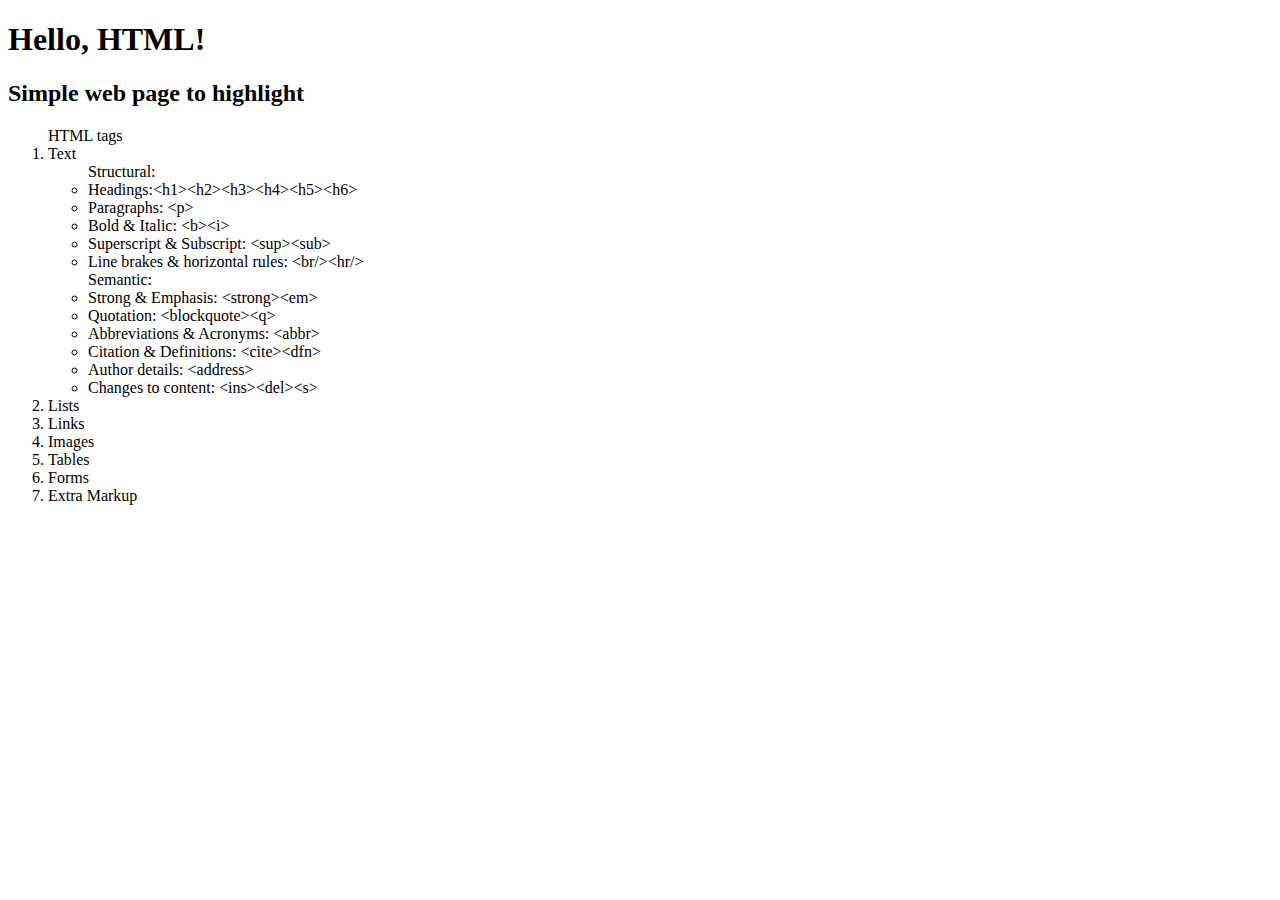
==== homepage/index.html @ c1914c6b "Divide HTML tags for Structural and Semantic + add content" ====
<!doctype html>
<html lang="en">
    <head>
        <!-- Required meta tags -->
        <meta charset="utf-8">
        <meta name="viewport" content="width=device-width, initial-scale=1, shrink-to-fit=no">

        <!-- Bootstrap CSS -->
        <link rel="stylesheet" href="https://cdn.jsdelivr.net/npm/bootstrap@4.5.3/dist/css/bootstrap.min.css" integrity="sha384-TX8t27EcRE3e/ihU7zmQxVncDAy5uIKz4rEkgIXeMed4M0jlfIDPvg6uqKI2xXr2" crossorigin="anonymous">

        <title>Hello, world!</title>
    </head>
    <body>
        <h1>Hello, HTML!</h1>
        <h2>Simple web page to highlight </h2>
            <ol>HTML tags
                <li>Text
                    <ul>Structural:
                        <li>Headings:&#60;h1&#62;&#60;h2&#62;&#60;h3&#62;&#60;h4&#62;&#60;h5&#62;&#60;h6&#62;</li>
                        <li>Paragraphs: &#60;p&#62;</li>
                        <li>Bold & Italic: &#60;b&#62;&#60;i&#62;</li>
                        <li>Superscript & Subscript: &#60;sup&#62;&#60;sub&#62;</li>
                        <li>Line brakes & horizontal rules: &#60;br/&#62;&#60;hr/&#62;</li>
                    </ul>
                    <ul>Semantic:
                        <li>Strong & Emphasis: &#60;strong&#62;&#60;em&#62;</li>
                        <li>Quotation: &#60;blockquote&#62;&#60;q&#62;</li>
                        <li>Abbreviations & Acronyms: &#60;abbr&#62;</li>
                        <li>Citation & Definitions: &#60;cite&#62;&#60;dfn&#62;</li>
                        <li>Author details: &#60;address&#62;</li>
                        <li>Changes to content: &#60;ins&#62;&#60;del&#62;&#60;s&#62;</li>
                    </ul>
                </li>

                <li>Lists</li>
                <li>Links</li>
                <li>Images</li>
                <li>Tables</li>
                <li>Forms</li>
                <li>Extra Markup</li>
            </ol>
        <!-- jQuery and Bootstrap Bundle (includes Popper) -->
        <script src="https://code.jquery.com/jquery-3.5.1.slim.min.js" integrity="sha384-DfXdz2htPH0lsSSs5nCTpuj/zy4C+OGpamoFVy38MVBnE+IbbVYUew+OrCXaRkfj" crossorigin="anonymous"></script>
        <script src="https://cdn.jsdelivr.net/npm/bootstrap@4.5.3/dist/js/bootstrap.bundle.min.js" integrity="sha384-ho+j7jyWK8fNQe+A12Hb8AhRq26LrZ/JpcUGGOn+Y7RsweNrtN/tE3MoK7ZeZDyx" crossorigin="anonymous"></script>
    </body>
</html>
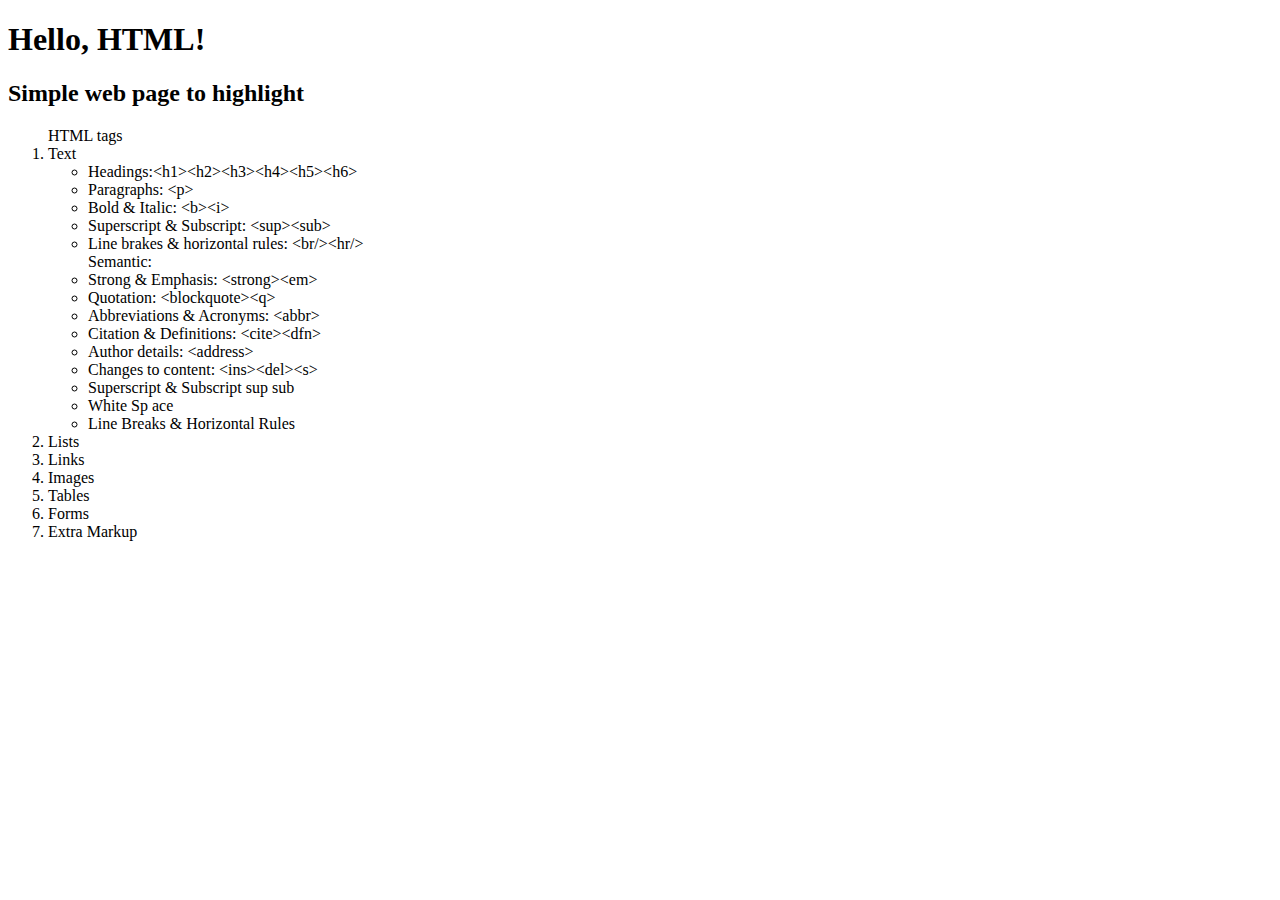
==== commit 8d93477e: "Merge remote-tracking branch 'origin/main' into main" ====
--- a/homepage/index.html
+++ b/homepage/index.html
@@ -15,7 +15,7 @@
         <h2>Simple web page to highlight </h2>
             <ol>HTML tags
                 <li>Text
-                    <ul>Structural:
+                    <ul>
                         <li>Headings:&#60;h1&#62;&#60;h2&#62;&#60;h3&#62;&#60;h4&#62;&#60;h5&#62;&#60;h6&#62;</li>
                         <li>Paragraphs: &#60;p&#62;</li>
                         <li>Bold & Italic: &#60;b&#62;&#60;i&#62;</li>
@@ -29,6 +29,10 @@
                         <li>Citation & Definitions: &#60;cite&#62;&#60;dfn&#62;</li>
                         <li>Author details: &#60;address&#62;</li>
                         <li>Changes to content: &#60;ins&#62;&#60;del&#62;&#60;s&#62;</li>
+                        <li>Superscript & Subscript sup sub</li>
+                        <li>White Sp ace</li>
+                        <li>Line Breaks &
+                            Horizontal Rules</li>
                     </ul>
                 </li>
 
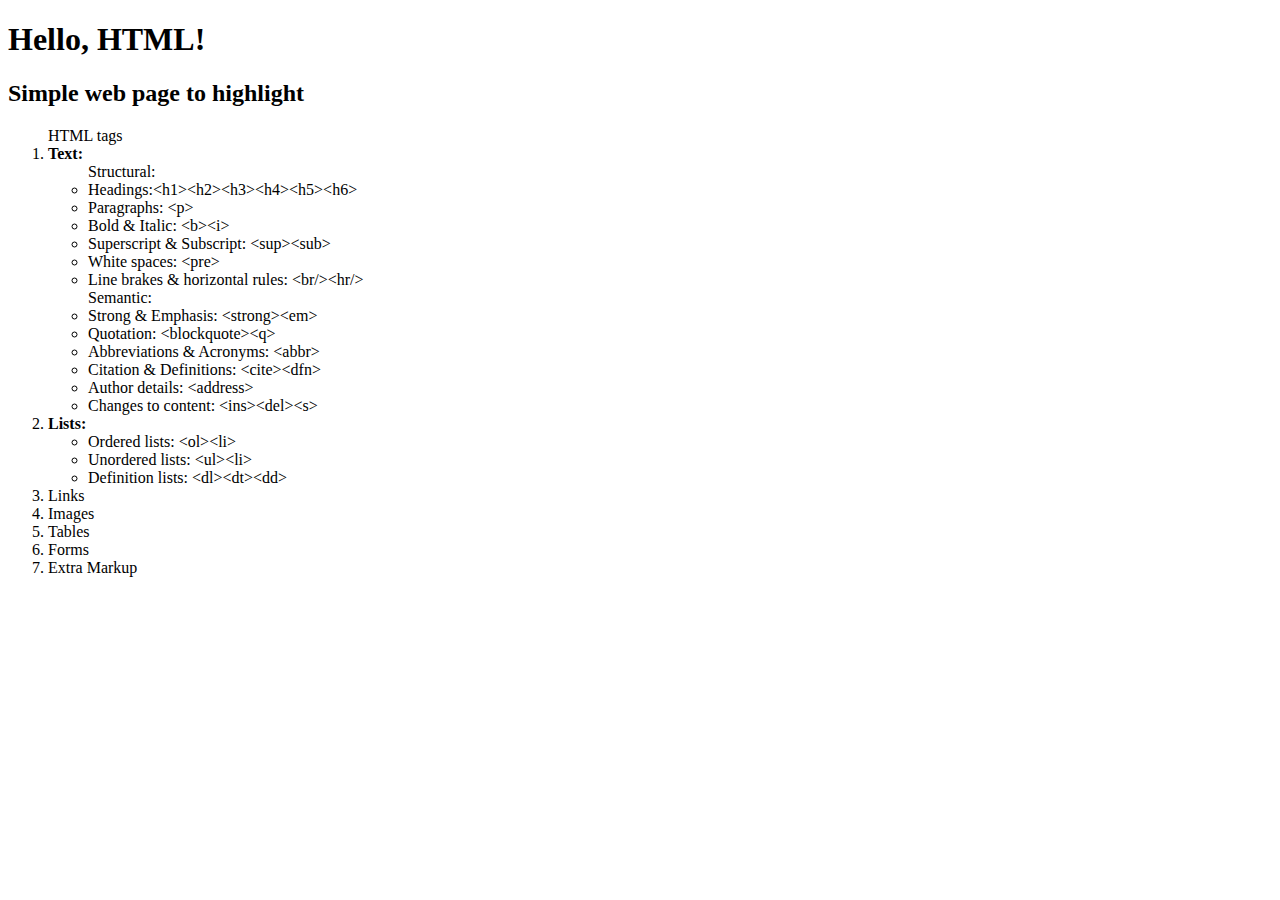
==== commit 410d8baf: "Add lists tags" ====
--- a/homepage/index.html
+++ b/homepage/index.html
@@ -14,12 +14,13 @@
         <h1>Hello, HTML!</h1>
         <h2>Simple web page to highlight </h2>
             <ol>HTML tags
-                <li>Text
-                    <ul>
+                <li><strong>Text:</strong>
+                    <ul>Structural:
                         <li>Headings:&#60;h1&#62;&#60;h2&#62;&#60;h3&#62;&#60;h4&#62;&#60;h5&#62;&#60;h6&#62;</li>
                         <li>Paragraphs: &#60;p&#62;</li>
                         <li>Bold & Italic: &#60;b&#62;&#60;i&#62;</li>
                         <li>Superscript & Subscript: &#60;sup&#62;&#60;sub&#62;</li>
+                        <li>White spaces: &#60;pre&#62;</li>
                         <li>Line brakes & horizontal rules: &#60;br/&#62;&#60;hr/&#62;</li>
                     </ul>
                     <ul>Semantic:
@@ -29,14 +30,16 @@
                         <li>Citation & Definitions: &#60;cite&#62;&#60;dfn&#62;</li>
                         <li>Author details: &#60;address&#62;</li>
                         <li>Changes to content: &#60;ins&#62;&#60;del&#62;&#60;s&#62;</li>
-                        <li>Superscript & Subscript sup sub</li>
-                        <li>White Sp ace</li>
-                        <li>Line Breaks &
-                            Horizontal Rules</li>
                     </ul>
                 </li>
 
-                <li>Lists</li>
+                <li><strong>Lists:</strong>
+                    <ul>
+                        <li>Ordered lists: &#60;ol&#62;&#60;li&#62;</li>
+                        <li>Unordered lists: &#60;ul&#62;&#60;li&#62;</li>
+                        <li>Definition lists: &#60;dl&#62;&#60;dt&#62;&#60;dd&#62;</li>
+                    </ul>
+                </li>
                 <li>Links</li>
                 <li>Images</li>
                 <li>Tables</li>
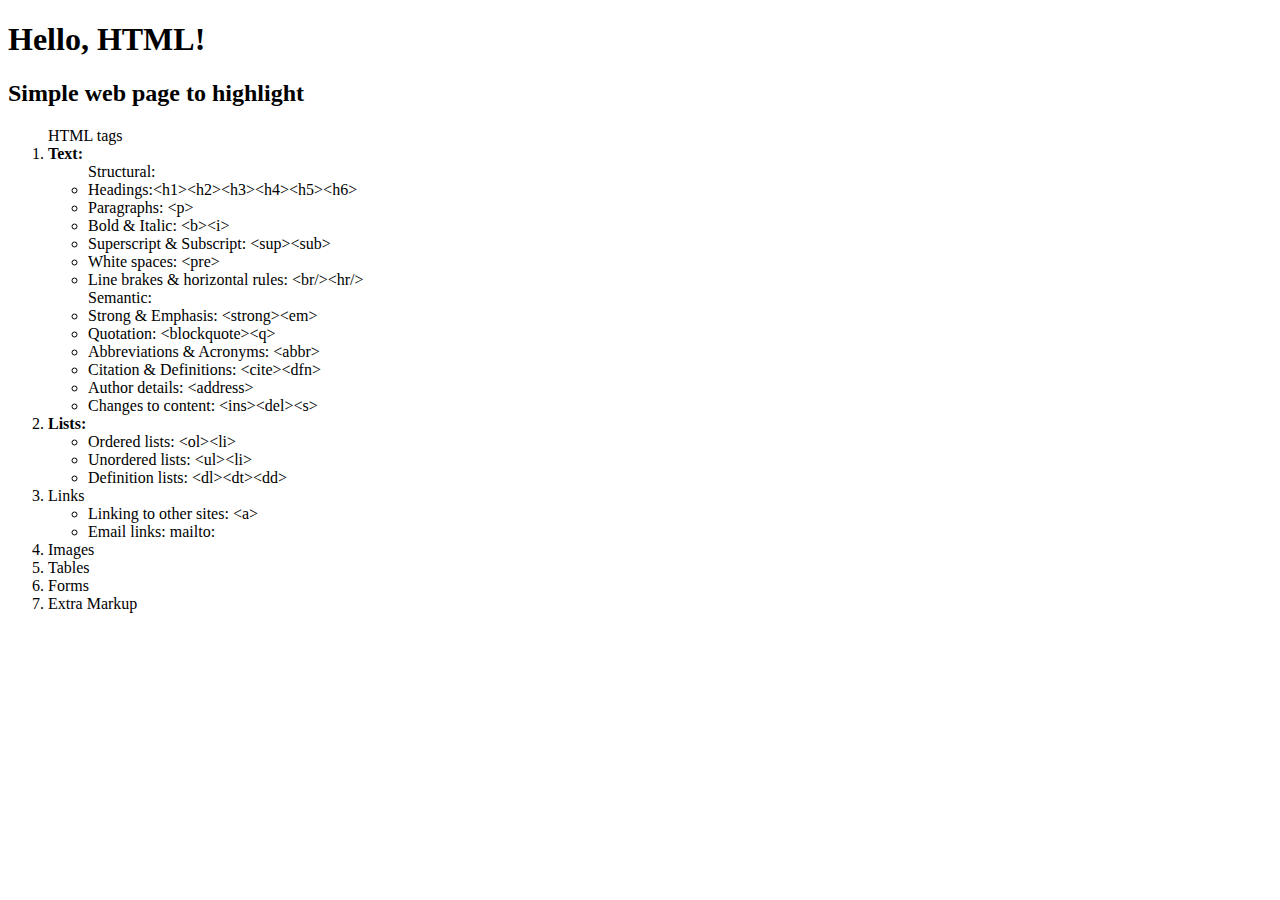
==== commit 8e09cc27: "Add link tags" ====
--- a/homepage/index.html
+++ b/homepage/index.html
@@ -40,7 +40,12 @@
                         <li>Definition lists: &#60;dl&#62;&#60;dt&#62;&#60;dd&#62;</li>
                     </ul>
                 </li>
-                <li>Links</li>
+                <li>Links
+                    <ul>
+                        <li>Linking to other sites: &#60;a&#62;</li>
+                        <li>Email links: mailto:</li>
+                    </ul>
+                </li>
                 <li>Images</li>
                 <li>Tables</li>
                 <li>Forms</li>
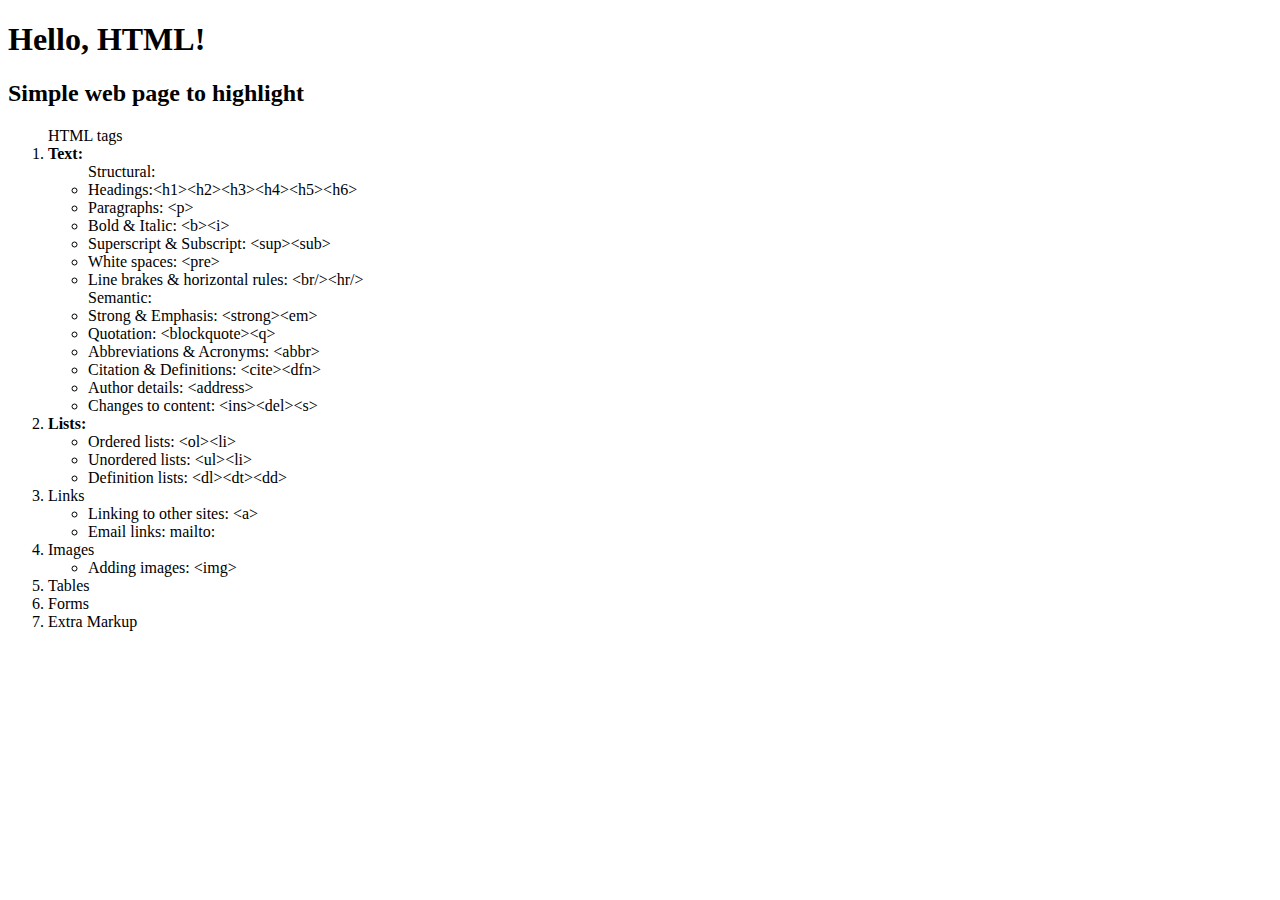
==== commit f454b602: "Add images tag" ====
--- a/homepage/index.html
+++ b/homepage/index.html
@@ -46,7 +46,9 @@
                         <li>Email links: mailto:</li>
                     </ul>
                 </li>
-                <li>Images</li>
+                <li>Images<ul>
+                    <li>Adding images: &#60;img&#62;</li>
+                </ul></li>
                 <li>Tables</li>
                 <li>Forms</li>
                 <li>Extra Markup</li>
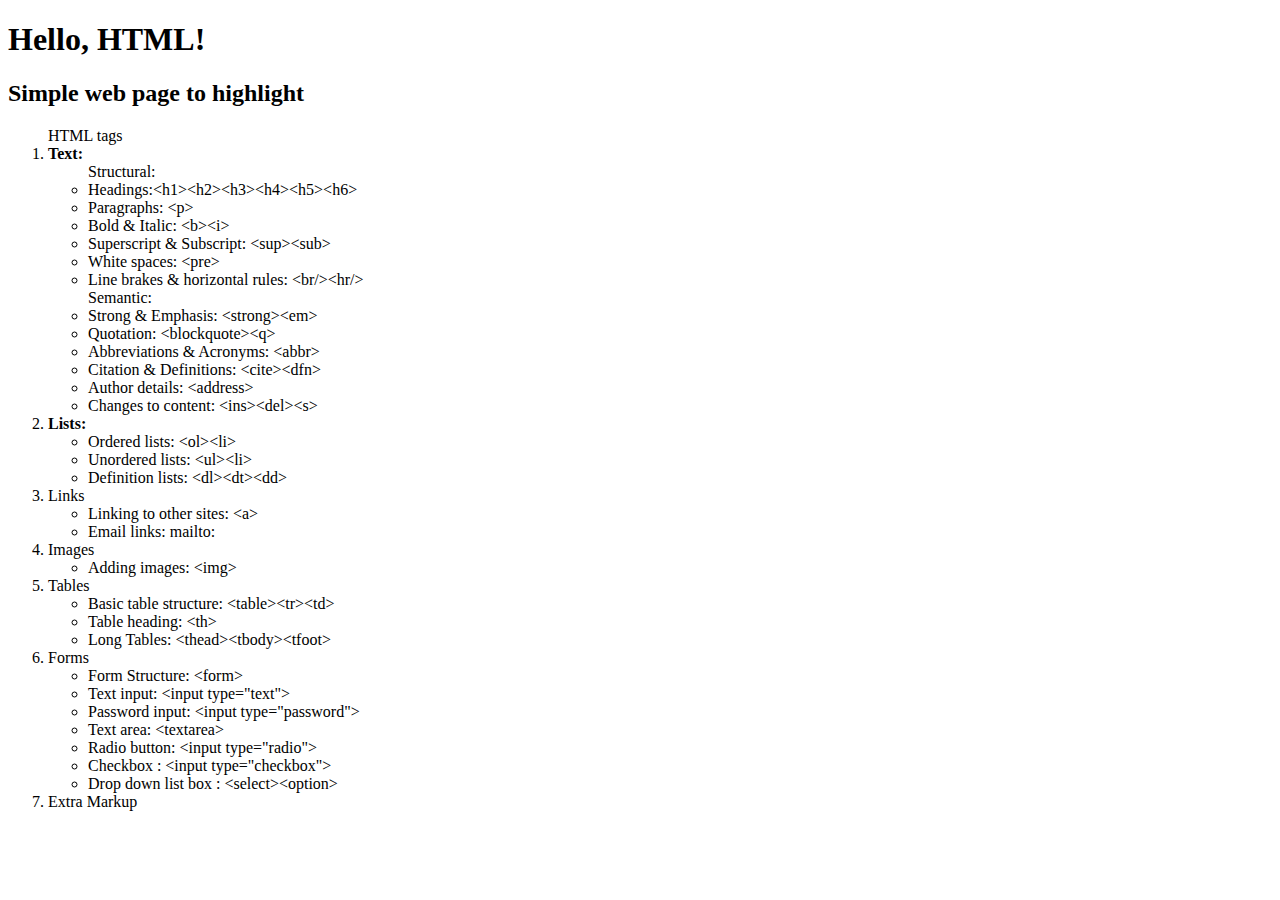
==== commit d0064164: "Add Tables and Forms" ====
--- a/homepage/index.html
+++ b/homepage/index.html
@@ -46,11 +46,29 @@
                         <li>Email links: mailto:</li>
                     </ul>
                 </li>
-                <li>Images<ul>
-                    <li>Adding images: &#60;img&#62;</li>
-                </ul></li>
-                <li>Tables</li>
-                <li>Forms</li>
+                <li>Images
+                    <ul>
+                        <li>Adding images: &#60;img&#62;</li>
+                    </ul>
+                </li>
+                <li>Tables
+                    <ul>
+                        <li>Basic table structure: &#60;table&#62;&#60;tr&#62;&#60;td&#62;</li>
+                        <li>Table heading: &#60;th&#62;</li>
+                        <li>Long Tables: &#60;thead&#62;&#60;tbody&#62;&#60;tfoot&#62;</li>
+                    </ul>
+                </li>
+                <li>Forms
+               <ul>
+                   <li>Form Structure: &#60;form&#62;</li>
+                   <li>Text input: &#60;input type="text"&#62;</li>
+                   <li>Password input: &#60;input type="password"&#62;</li>
+                   <li>Text area: &#60;textarea&#62;</li>
+                   <li>Radio button: &#60;input type="radio"&#62;</li>
+                   <li>Checkbox : &#60;input type="checkbox"&#62;</li>
+                   <li>Drop down list box : &#60;select&#62;&#60;option&#62;</li>
+               </ul>
+                </li>
                 <li>Extra Markup</li>
             </ol>
         <!-- jQuery and Bootstrap Bundle (includes Popper) -->
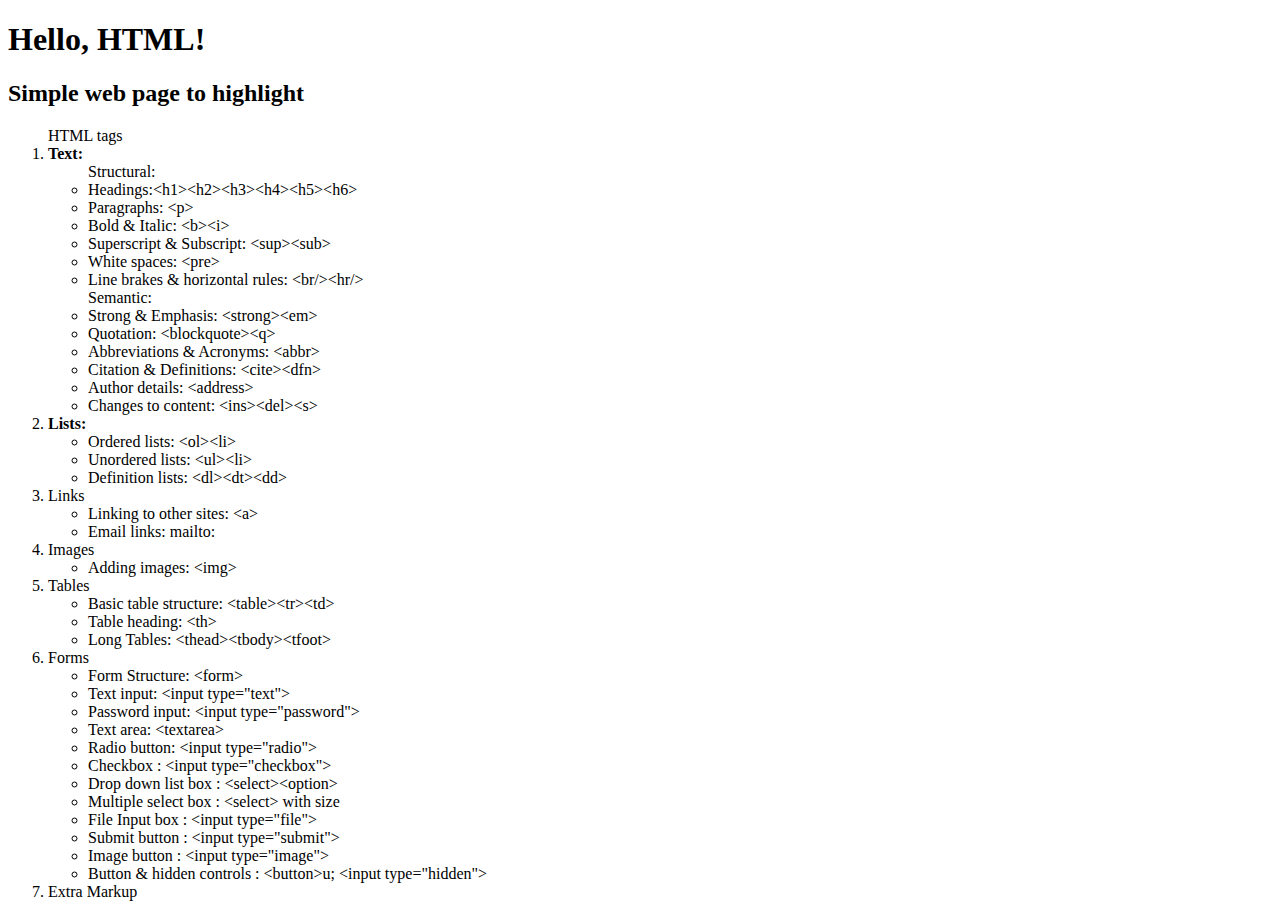
==== commit c22f5537: "Add more Forms tags" ====
--- a/homepage/index.html
+++ b/homepage/index.html
@@ -59,15 +59,20 @@
                     </ul>
                 </li>
                 <li>Forms
-               <ul>
-                   <li>Form Structure: &#60;form&#62;</li>
-                   <li>Text input: &#60;input type="text"&#62;</li>
-                   <li>Password input: &#60;input type="password"&#62;</li>
-                   <li>Text area: &#60;textarea&#62;</li>
-                   <li>Radio button: &#60;input type="radio"&#62;</li>
-                   <li>Checkbox : &#60;input type="checkbox"&#62;</li>
-                   <li>Drop down list box : &#60;select&#62;&#60;option&#62;</li>
-               </ul>
+                    <ul>
+                        <li>Form Structure: &#60;form&#62;</li>
+                        <li>Text input: &#60;input type="text"&#62;</li>
+                        <li>Password input: &#60;input type="password"&#62;</li>
+                        <li>Text area: &#60;textarea&#62;</li>
+                        <li>Radio button: &#60;input type="radio"&#62;</li>
+                        <li>Checkbox : &#60;input type="checkbox"&#62;</li>
+                        <li>Drop down list box : &#60;select&#62;&#60;option&#62;</li>
+                        <li>Multiple select box : &#60;select&#62; with size</li>
+                        <li>File Input box : &#60;input type="file"&#62;</li>
+                        <li>Submit button : &#60;input type="submit"&#62;</li>
+                        <li>Image button : &#60;input type="image"&#62;</li>
+                        <li>Button & hidden controls : &#60;button&#62u; &#60;input type="hidden"&#62;</li>
+                    </ul>
                 </li>
                 <li>Extra Markup</li>
             </ol>
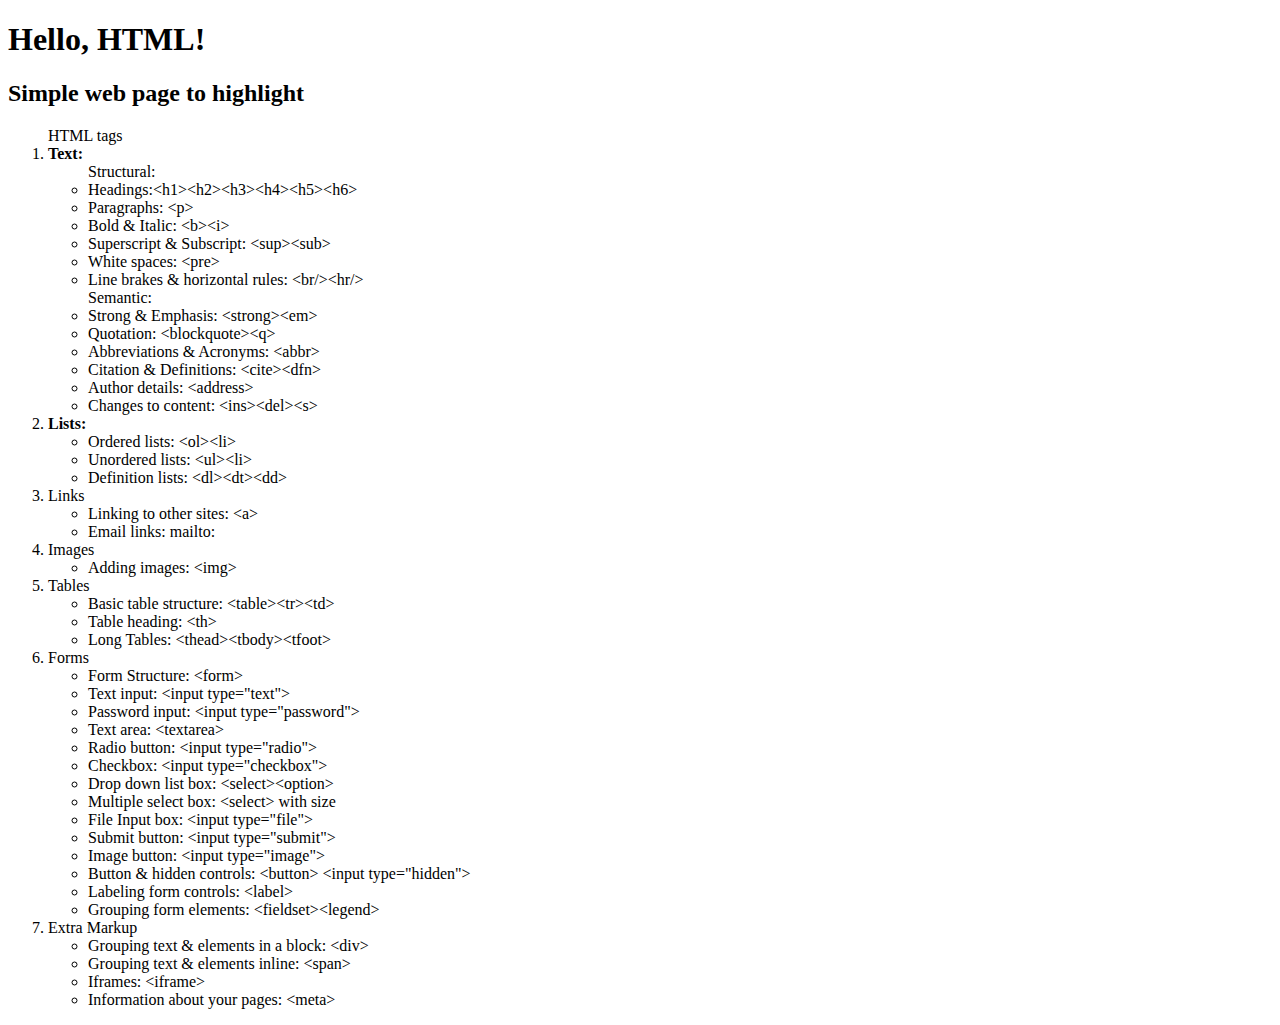
==== commit bc6f4a44: "Add extra markup" ====
--- a/homepage/index.html
+++ b/homepage/index.html
@@ -65,16 +65,25 @@
                         <li>Password input: &#60;input type="password"&#62;</li>
                         <li>Text area: &#60;textarea&#62;</li>
                         <li>Radio button: &#60;input type="radio"&#62;</li>
-                        <li>Checkbox : &#60;input type="checkbox"&#62;</li>
-                        <li>Drop down list box : &#60;select&#62;&#60;option&#62;</li>
-                        <li>Multiple select box : &#60;select&#62; with size</li>
-                        <li>File Input box : &#60;input type="file"&#62;</li>
-                        <li>Submit button : &#60;input type="submit"&#62;</li>
-                        <li>Image button : &#60;input type="image"&#62;</li>
-                        <li>Button & hidden controls : &#60;button&#62u; &#60;input type="hidden"&#62;</li>
+                        <li>Checkbox: &#60;input type="checkbox"&#62;</li>
+                        <li>Drop down list box: &#60;select&#62;&#60;option&#62;</li>
+                        <li>Multiple select box: &#60;select&#62; with size</li>
+                        <li>File Input box: &#60;input type="file"&#62;</li>
+                        <li>Submit button: &#60;input type="submit"&#62;</li>
+                        <li>Image button: &#60;input type="image"&#62;</li>
+                        <li>Button & hidden controls: &#60;button&#62; &#60;input type="hidden"&#62;</li>
+                        <li>Labeling form controls: &#60;label&#62;</li>
+                        <li>Grouping form elements: &#60;fieldset&#62;&#60;legend&#62;</li>
                     </ul>
                 </li>
-                <li>Extra Markup</li>
+                <li>Extra Markup
+                    <ul>
+                        <li>Grouping text & elements in a block: &#60;div&#62;</li>
+                        <li>Grouping text & elements inline: &#60;span&#62;</li>
+                        <li>Iframes: &#60;iframe&#62;</li>
+                        <li>Information about your pages: &#60;meta&#62;</li>
+                    </ul>
+                </li>
             </ol>
         <!-- jQuery and Bootstrap Bundle (includes Popper) -->
         <script src="https://code.jquery.com/jquery-3.5.1.slim.min.js" integrity="sha384-DfXdz2htPH0lsSSs5nCTpuj/zy4C+OGpamoFVy38MVBnE+IbbVYUew+OrCXaRkfj" crossorigin="anonymous"></script>
